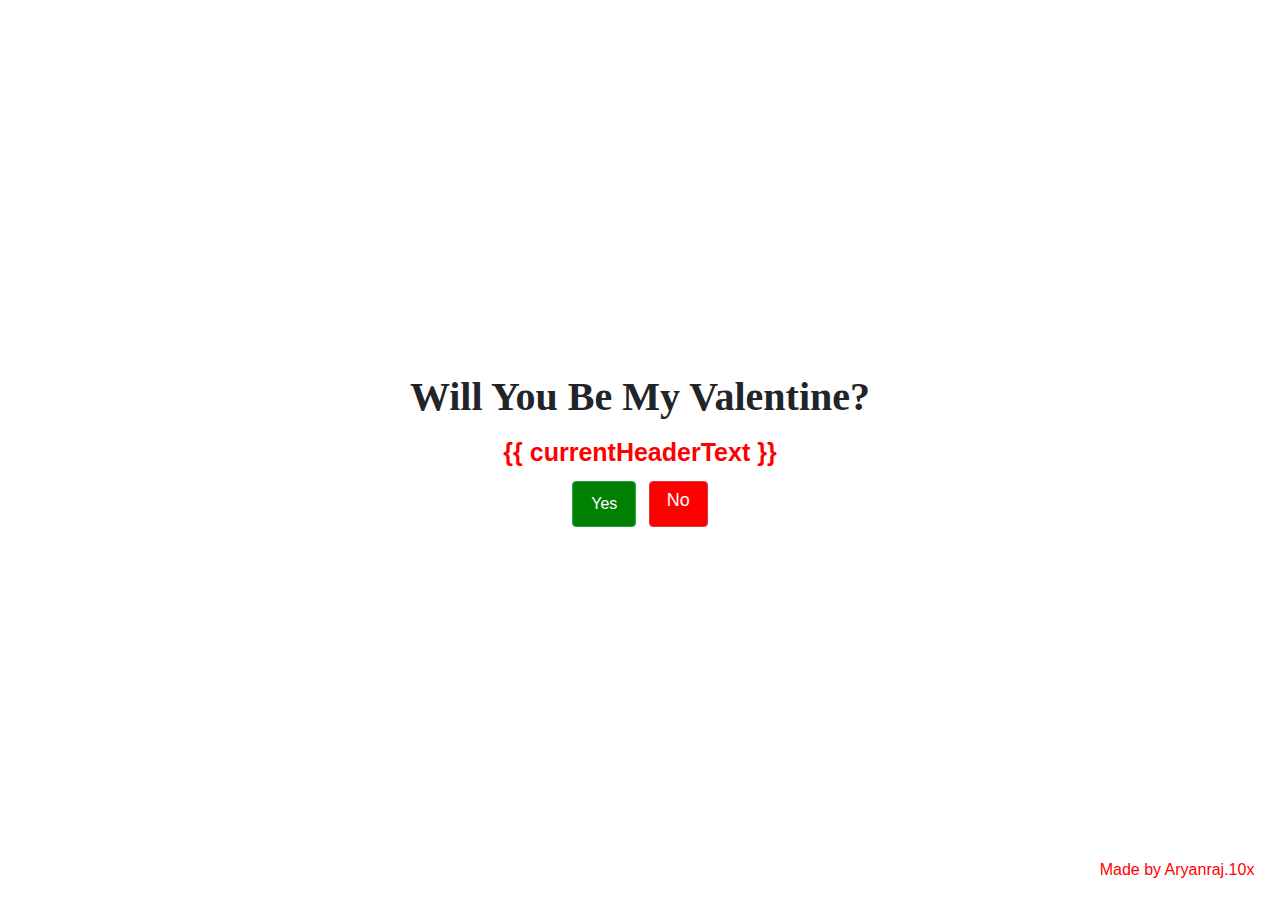
==== index.html @ 80e4c79b "Create index.html" ====
<!DOCTYPE html>
<html>
  <head>
    <meta charset="utf-8" />
    <title>Do you love me?</title>
    <link
      rel="stylesheet"
      href="https://stackpath.bootstrapcdn.com/bootstrap/4.5.0/css/bootstrap.min.css"
    />
    <style>
      .center-screen {
        display: flex;
        justify-content: center;
        align-items: center;
        height: 100vh;
      }
      img {
        width: 350px;
      }
      .buttones {
        width: 100%;
        text-align: center;
      }
      .btn {
        display: inline-block;
      }
      h2 {
        color: white;
        font-size: 18px;

        padding-top: 2px;
        padding-left: 5px;
        padding-right: 5px;
      }
      .mainn a {
        text-decoration: none;
        position: absolute;
        right: 2%;
        color: red;
        bottom: 2%;
      }
      #nooo {
        background: transparent;
        color: red;
        border: none;
      }
      .nooo {
        color: red;
        font-weight: 700;
        font-size: 25px;
      }
      #nobut {
        background: red;
      }
      #yesbut {
        background: green;
        padding: 10px;
        padding-left: 18px;
        padding-right: 18px;
      }
      h1 {
        text-shadow: 0 0 10px rgba(255, 254, 255, 0.68);
        font-family: cursive;
        font-weight: 800;
      }
    </style>
  </head>
  <body>
    <div
      id="app"
      class="center-screen"
      style="display: flex; flex-direction: column"
    >
      <h1>Will You Be My Valentine?</h1>
      <img
        src="https://i.postimg.cc/DZkw7g5n/output-onlinegiftools.gif"
        alt=""
      />
      <button
        type="button"
        class="btn btn-danger"
        @click="changeText('noButton')"
        id="nooo"
      >
        <h2 class="nooo" @click="changeText('heading') ">
          {{ currentHeaderText }}
        </h2>
      </button>
      <div class="buttones">
        <button
          type="button"
          class="btn btn-success mr-2"
          :style="{ fontSize: yesButtonSize + 'rem' }"
          :key="yesButtonSize"
          @click="yesButton"
          id="yesbut"
        >
          Yes
        </button>

        <button
          type="button"
          class="btn btn-danger"
          @click="changeText('noButton')"
          id="nobut"
        >
          <h2>No</h2>
        </button>
      </div>
    </div>
    <p class="mainn">
      <a href="https://www.instagram.com/aryanraj.10x/">Made by Aryanraj.10x</a>
    </p>
    <script src="https://cdn.jsdelivr.net/npm/vue@2"></script>
    <script>
      new Vue({
        el: "#app",
        data: {
          headerText: [
            "",
            "Are you Sure?",
            "Really Sure?",
            "Think Again..",
            "Last Chance!",
            "Surely not?",
            "You Might Regret this?",
            "Give it another thought!",
            "This Could be a mistake!",
            "Don't be so cold",
            "Wouldn't you reconsider?",
            "Is that your Final answer?",
            "You're breaking my heart :(",
          ],
          confirmationMessages: [
            "Are you sure?",
            "Are you sure you don't like me?",
            "Are you absolutely certain?",
            // Add more confirmation messages as needed
          ],
          currentHeaderTextIndex: 0,
          currentConfirmationIndex: 0,
          yesButtonSize: 1,
        },
        methods: {
          changeText(button) {
            if (button === "noButton") {
              this.currentHeaderTextIndex =
                (this.currentHeaderTextIndex + 1) % this.headerText.length;
              this.currentConfirmationIndex =
                (this.currentConfirmationIndex + 1) %
                this.confirmationMessages.length;
              this.yesButtonSize += 5;
            }
          },
          yesButton() {
            window.location.href = "yes.html";
          },
        },
        computed: {
          currentHeaderText() {
            return this.headerText[this.currentHeaderTextIndex];
          },
          currentConfirmationText() {
            return this.confirmationMessages[this.currentConfirmationIndex];
          },
        },
      });
    </script>
  </body>
</html>
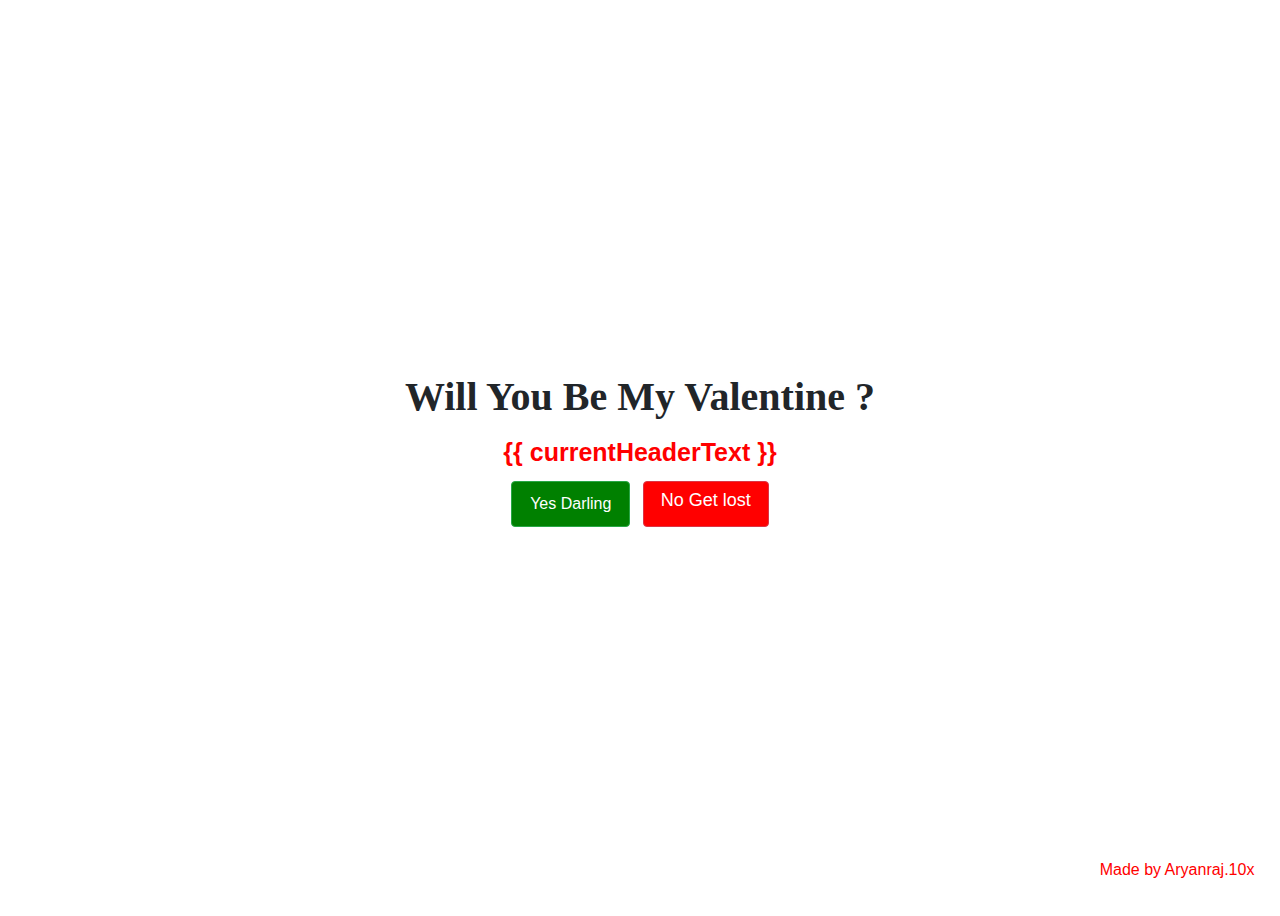
==== commit b6dfccd2: "Update index.html" ====
--- a/index.html
+++ b/index.html
@@ -71,7 +71,7 @@
       class="center-screen"
       style="display: flex; flex-direction: column"
     >
-      <h1>Will You Be My Valentine?</h1>
+      <h1>Will You Be My Valentine ?</h1>
       <img
         src="https://i.postimg.cc/DZkw7g5n/output-onlinegiftools.gif"
         alt=""
@@ -95,7 +95,7 @@
           @click="yesButton"
           id="yesbut"
         >
-          Yes
+          Yes Darling
         </button>
 
         <button
@@ -104,7 +104,7 @@
           @click="changeText('noButton')"
           id="nobut"
         >
-          <h2>No</h2>
+          <h2>No Get lost</h2>
         </button>
       </div>
     </div>
